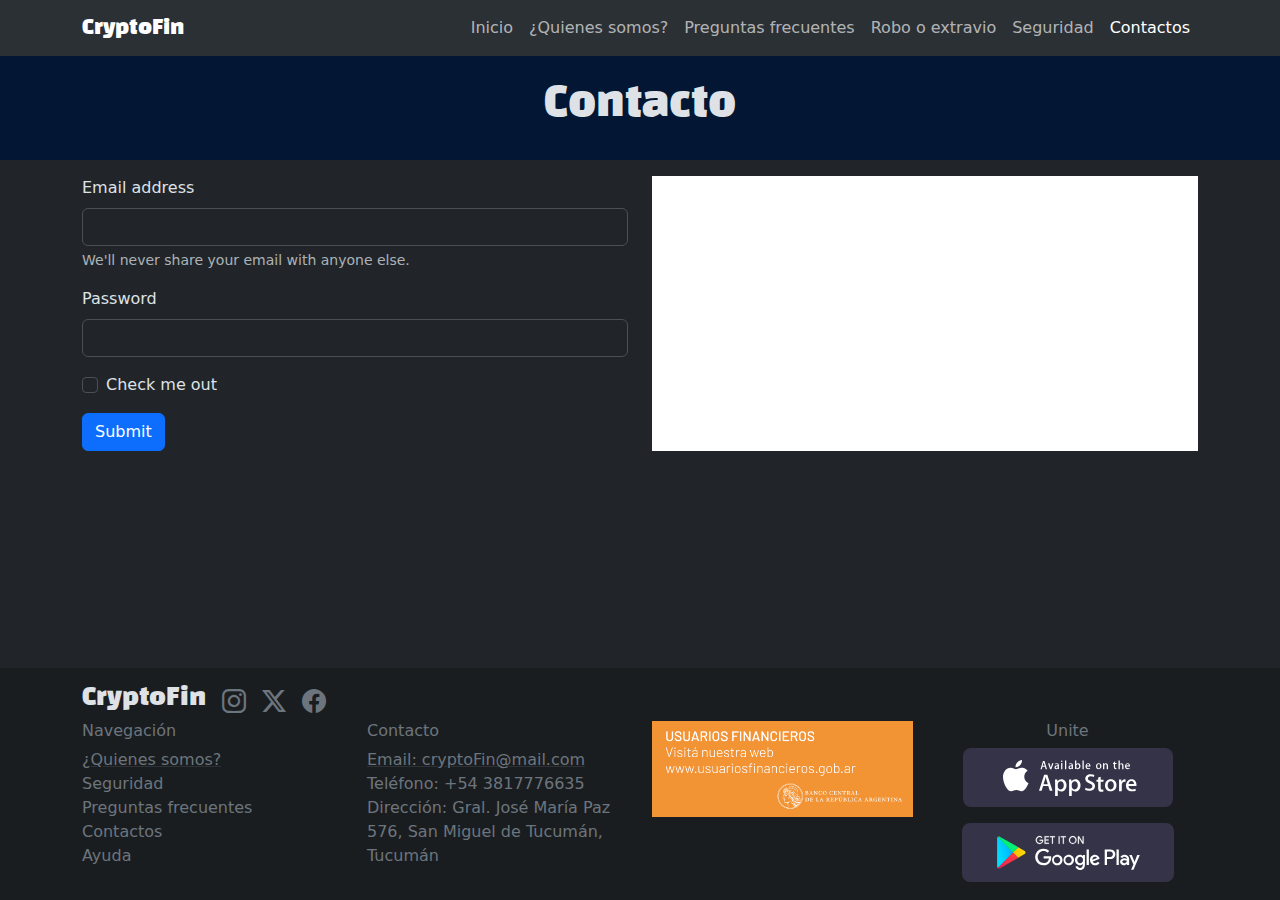
==== pages/contactos.html @ 339f832b "agregamos la pagina de contactos con un formulario y mapa" ====
<!DOCTYPE html>
<html lang="es" data-bs-theme="dark">
  <head>
    <meta charset="UTF-8" />
    <meta name="viewport" content="width=device-width, initial-scale=1.0" />
    <link rel="stylesheet" href="../style/style.css" />
    <link rel="stylesheet" href="../style/bootstrap.min.css" />
    <title>Document</title>
  </head>
  <body>
    <header>
      <nav class="navbar navbar-expand-lg bg-body-tertiary">
        <div class="container">
          <a class="navbar-brand marca" href="index.html">CryptoFin</a>
          <button
            class="navbar-toggler"
            type="button"
            data-bs-toggle="collapse"
            data-bs-target="#navbarSupportedContent"
            aria-controls="navbarSupportedContent"
            aria-expanded="false"
            aria-label="Toggle navigation"
          >
            <span class="navbar-toggler-icon"></span>
          </button>
          <div class="collapse navbar-collapse" id="navbarSupportedContent">
            <ul class="navbar-nav ms-auto mb-2 mb-lg-0">
              <li class="nav-item">
                <a class="nav-link" aria-current="page" href="../index.html"
                  >Inicio</a
                >
              </li>
              <li class="nav-item">
                <a class="nav-link" href="../pages/quienes-somos.html"
                  >¿Quienes somos?</a
                >
              </li>
              <li class="nav-item">
                <a class="nav-link" href="../pages/preguntas-frecuentes.html"
                  >Preguntas frecuentes</a
                >
              </li>
              <li class="nav-item">
                <a class="nav-link" href="../pages/error404.html"
                  >Robo o extravio</a
                >
              </li>
              <li class="nav-item">
                <a class="nav-link" href="../pages/seguridad.html">Seguridad</a>
              </li>
              <li class="nav-item">
                <a class="nav-link active" href="../pages/contactos.html">Contactos</a>
              </li>
            </ul>
          </div>
        </div>
      </nav>
    </header>
    <main>
      <section class="bg-primary-subtle py-4">
        <h1 class="text-center marca">Contacto</h1>
      </section>
      <section class="container my-3">
        <div class="row">
            <article class="col-12 col-md-6 mb-3">
                <form>
                    <div class="mb-3">
                      <label for="exampleInputEmail1" class="form-label">Email address</label>
                      <input type="email" class="form-control" id="exampleInputEmail1" aria-describedby="emailHelp">
                      <div id="emailHelp" class="form-text">We'll never share your email with anyone else.</div>
                    </div>
                    <div class="mb-3">
                      <label for="exampleInputPassword1" class="form-label">Password</label>
                      <input type="password" class="form-control" id="exampleInputPassword1">
                    </div>
                    <div class="mb-3 form-check">
                      <input type="checkbox" class="form-check-input" id="exampleCheck1">
                      <label class="form-check-label" for="exampleCheck1">Check me out</label>
                    </div>
                    <button type="submit" class="btn btn-primary">Submit</button>
                  </form>
            </article>
            <article class="col-12 col-md-6 mb-3">
                <iframe src="https://www.google.com/maps/embed?pb=!1m18!1m12!1m3!1d3560.105917472259!2d-65.20974192459575!3d-26.83658327669253!2m3!1f0!2f0!3f0!3m2!1i1024!2i768!4f13.1!3m3!1m2!1s0x94225d3ad7f30f1d%3A0xf8606cd659b8e3e4!2sRollingCode%20School!5e0!3m2!1ses-419!2sar!4v1740442388797!5m2!1ses-419!2sar"   allowfullscreen="" loading="lazy" referrerpolicy="no-referrer-when-downgrade" class="w-100 h-100"></iframe>
            </article>
        </div>
      </section>
    </main>
    <footer class="bg-dark-subtle py-3">
      <div class="container">
        <div
          class="danger d-flex gap-3 justify-content-center justify-content-md-start"
        >
          <h4 class="marca">CryptoFin</h4>
          <a href="#" class="link-secondary"
            ><i class="bi bi-instagram fs-4"></i
          ></a>
          <a href="#" class="link-secondary">
            <i class="bi bi-twitter-x fs-4"></i
          ></a>
          <a href="#" class="link-secondary"
            ><i class="bi bi-facebook fs-4"></i
          ></a>
        </div>
        <div class="row">
          <article
            class="-primary col-12 col-md-6 col-lg-3 text-center text-md-start"
          >
            <h6 class="text-secondary">Navegación</h6>
            <ul class="list-unstyled">
              <li>
                <a
                  href="./pages/quienesSomos.html"
                  class="link-secondary link-underline-opacity-25 link-underline-opacity-100-hover"
                  >¿Quienes somos?</a
                >
              </li>
              <li>
                <a
                  href="./pages/seguridad.html"
                  class="link-secondary link-underline-opacity-0"
                  >Seguridad</a
                >
              </li>
              <li>
                <a
                  href="./pages/preguntasFrecuentes.html"
                  class="link-secondary link-underline-opacity-0"
                  >Preguntas frecuentes</a
                >
              </li>
              <li>
                <a
                  href="./pages/contactos.html"
                  class="link-secondary link-underline-opacity-0"
                  >Contactos</a
                >
              </li>
              <li>
                <a
                  href="./pages/error404.html"
                  class="link-secondary link-underline-opacity-0"
                  >Ayuda</a
                >
              </li>
            </ul>
          </article>
          <article
            class="-primary col-12 col-md-6 col-lg-3 text-center text-md-start"
          >
            <h6 class="text-secondary">Contacto</h6>
            <ul class="list-unstyled">
              <li>
                <a
                  href="./pages/error404.html"
                  class="link-secondary link-underline-opacity-25 link-underline-opacity-100-hover"
                  >Email: cryptoFin@mail.com</a
                >
              </li>
              <li>
                <a
                  href="./pages/error404.html"
                  class="link-secondary link-underline-opacity-0"
                  >Teléfono: +54 3817776635</a
                >
              </li>
              <li>
                <a
                  href="https://maps.app.goo.gl/gf4MW3TFYr9LGLHT8"
                  target="_blank"
                  class="link-secondary link-underline-opacity-0"
                  >Dirección: Gral. José María Paz 576, San Miguel de Tucumán,
                  Tucumán</a
                >
              </li>
            </ul>
          </article>
          <article class="-primary col-12 col-md-6 col-lg-3">
            <a href="./pages/error404.html">
              <img
                src="../img/usuariosfinancieros.png"
                alt="Logo usuarios financieros Banco Central"
                class="w-100 mb-3"
              />
            </a>
          </article>
          <article class="-primary col-12 col-md-6 col-lg-3 text-center">
            <h6 class="text-secondary">Unite</h6>

            <a href="./pages/error404.html"
              ><img
                src="../img/badge-apple-store.svg"
                alt="Logo Apple Store"
                class="mb-3"
            /></a>
            <a href="./pages/error404.html"
              ><img src="../img/google-play-badge-bb.svg" alt="Logo google play"
            /></a>
          </article>
        </div>
      </div>
    </footer>
    <script src="../js/bootstrap.min.js"></script>
  </body>
</html>
---- style/style.css ----
@import url("https://cdn.jsdelivr.net/npm/bootstrap-icons@1.11.3/font/bootstrap-icons.min.css");

body {
  display: flex;
  flex-direction: column;
  min-height: 100vh;
}

main {
  flex-grow: 1;
}

@font-face {
  font-family: "BlackHanSans";
  src: url(../Fonts/BlackHanSans-Regular.ttf);
}

.marca {
  font-family: "BlackHanSans", sans-serif;
}

.img-carousel-crypto {
  height: 300px;
  object-fit: cover;
}

@media (min-width:768px) and (min-width:991px) {
    .img-carousel-crypto{
        height: 350px;
    }
    
}
@media (min-width: 992px) {
    .img-carousel-crypto{
        height: 500px;
        object-position: 100% 30%;
    }
}

.carousel-control-prev-icon{
    filter: none !important;
}

.carousel-control-next-icon{
    filter: none !important;
}
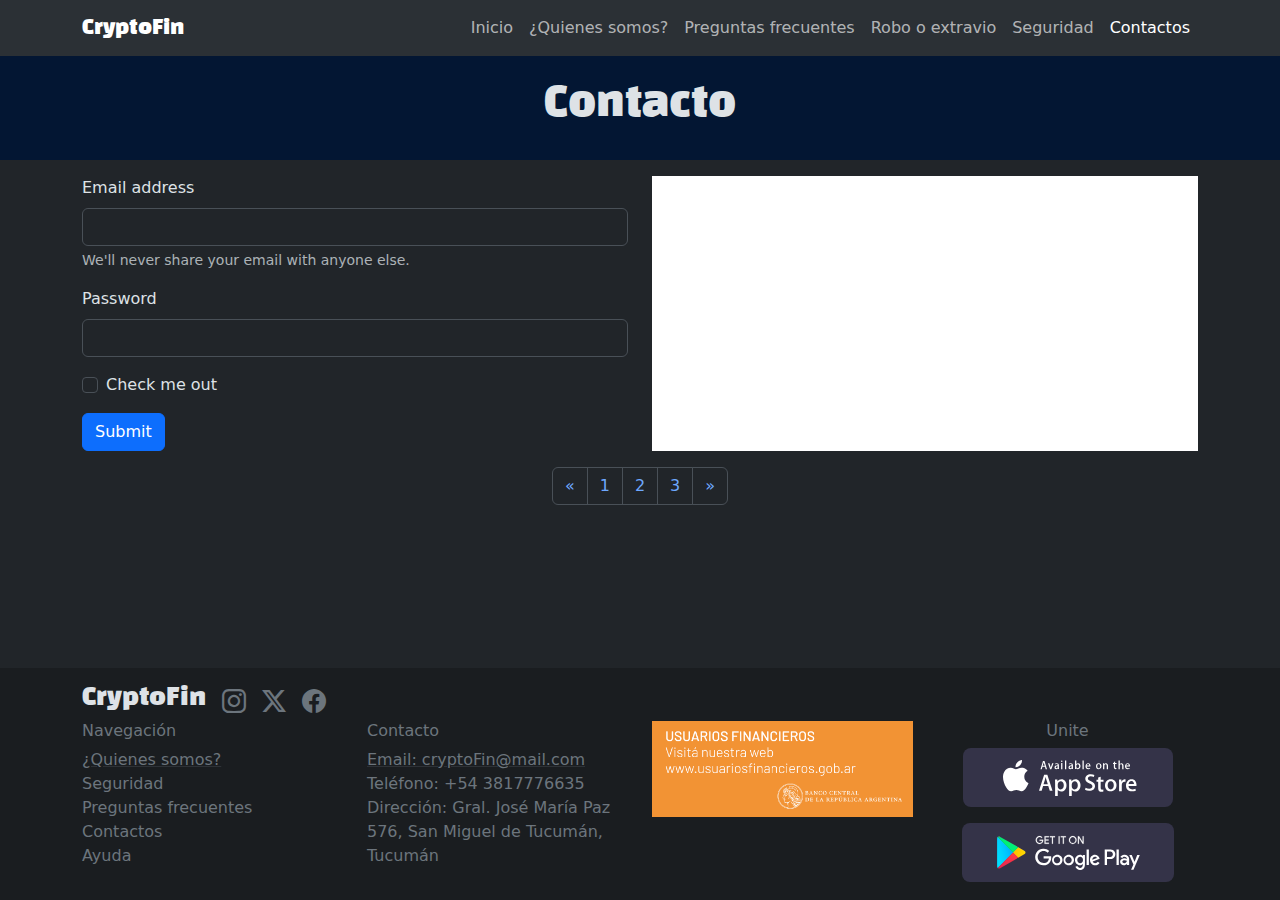
==== commit 7f5d6d19: "agregue un pasa paginas en la pagina contactos" ====
--- a/pages/contactos.html
+++ b/pages/contactos.html
@@ -83,6 +83,23 @@
             <article class="col-12 col-md-6 mb-3">
                 <iframe src="https://www.google.com/maps/embed?pb=!1m18!1m12!1m3!1d3560.105917472259!2d-65.20974192459575!3d-26.83658327669253!2m3!1f0!2f0!3f0!3m2!1i1024!2i768!4f13.1!3m3!1m2!1s0x94225d3ad7f30f1d%3A0xf8606cd659b8e3e4!2sRollingCode%20School!5e0!3m2!1ses-419!2sar!4v1740442388797!5m2!1ses-419!2sar"   allowfullscreen="" loading="lazy" referrerpolicy="no-referrer-when-downgrade" class="w-100 h-100"></iframe>
             </article>
+            <nav aria-label="Page navigation example">
+              <ul class="pagination d-flex justify-content-center">
+                <li class="page-item">
+                  <a class="page-link" href="#" aria-label="Previous">
+                    <span aria-hidden="true">&laquo;</span>
+                  </a>
+                </li>
+                <li class="page-item"><a class="page-link" href="#">1</a></li>
+                <li class="page-item"><a class="page-link" href="#">2</a></li>
+                <li class="page-item"><a class="page-link" href="#">3</a></li>
+                <li class="page-item">
+                  <a class="page-link" href="#" aria-label="Next">
+                    <span aria-hidden="true">&raquo;</span>
+                  </a>
+                </li>
+              </ul>
+            </nav>
         </div>
       </section>
     </main>
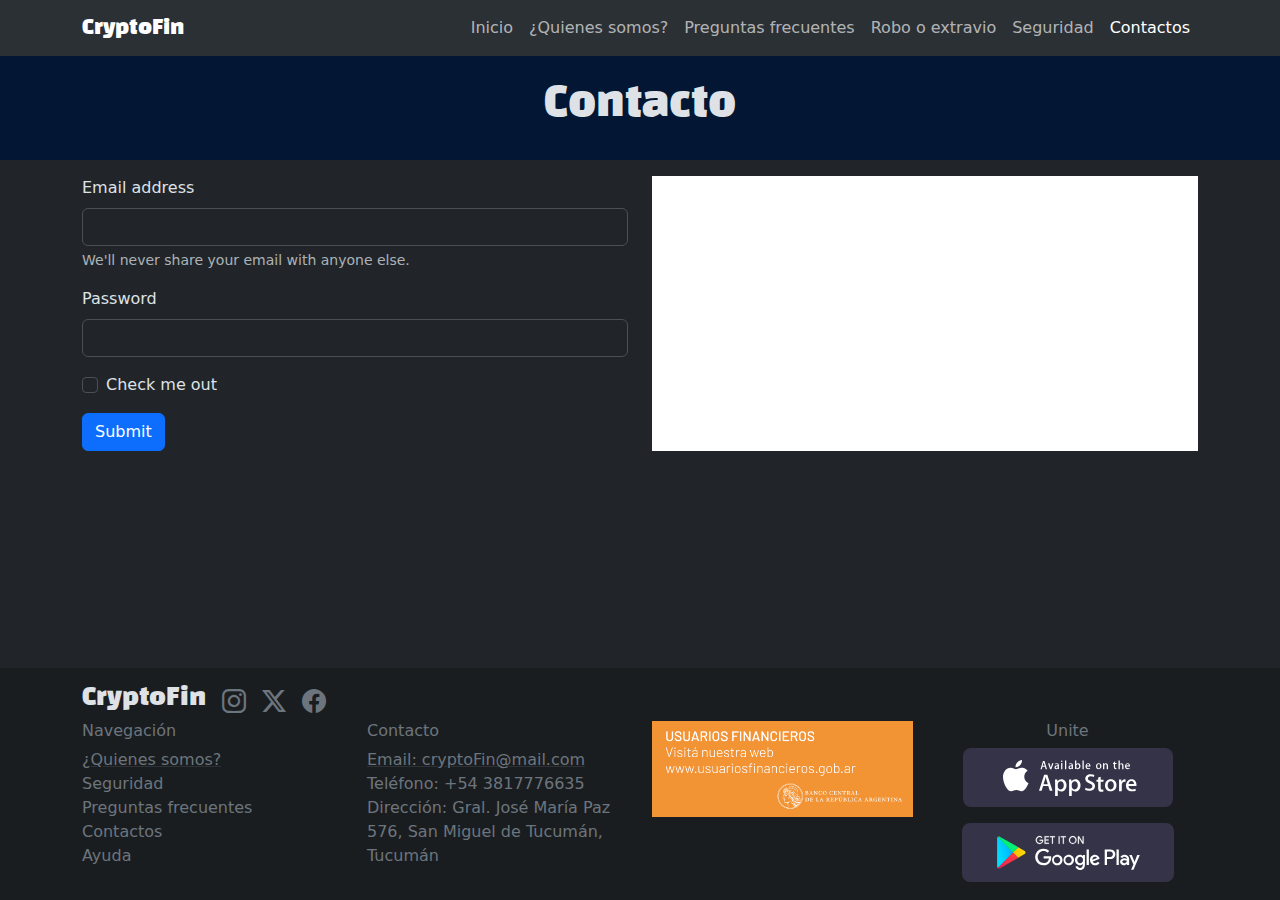
==== commit 11bd53ee: "comentamos el pasa pagina de la pagina contacto" ====
--- a/pages/contactos.html
+++ b/pages/contactos.html
@@ -83,7 +83,7 @@
             <article class="col-12 col-md-6 mb-3">
                 <iframe src="https://www.google.com/maps/embed?pb=!1m18!1m12!1m3!1d3560.105917472259!2d-65.20974192459575!3d-26.83658327669253!2m3!1f0!2f0!3f0!3m2!1i1024!2i768!4f13.1!3m3!1m2!1s0x94225d3ad7f30f1d%3A0xf8606cd659b8e3e4!2sRollingCode%20School!5e0!3m2!1ses-419!2sar!4v1740442388797!5m2!1ses-419!2sar"   allowfullscreen="" loading="lazy" referrerpolicy="no-referrer-when-downgrade" class="w-100 h-100"></iframe>
             </article>
-            <nav aria-label="Page navigation example">
+            <!-- <nav aria-label="Page navigation example">
               <ul class="pagination d-flex justify-content-center">
                 <li class="page-item">
                   <a class="page-link" href="#" aria-label="Previous">
@@ -101,7 +101,7 @@
               </ul>
             </nav>
         </div>
-      </section>
+      </section> -->
     </main>
     <footer class="bg-dark-subtle py-3">
       <div class="container">
